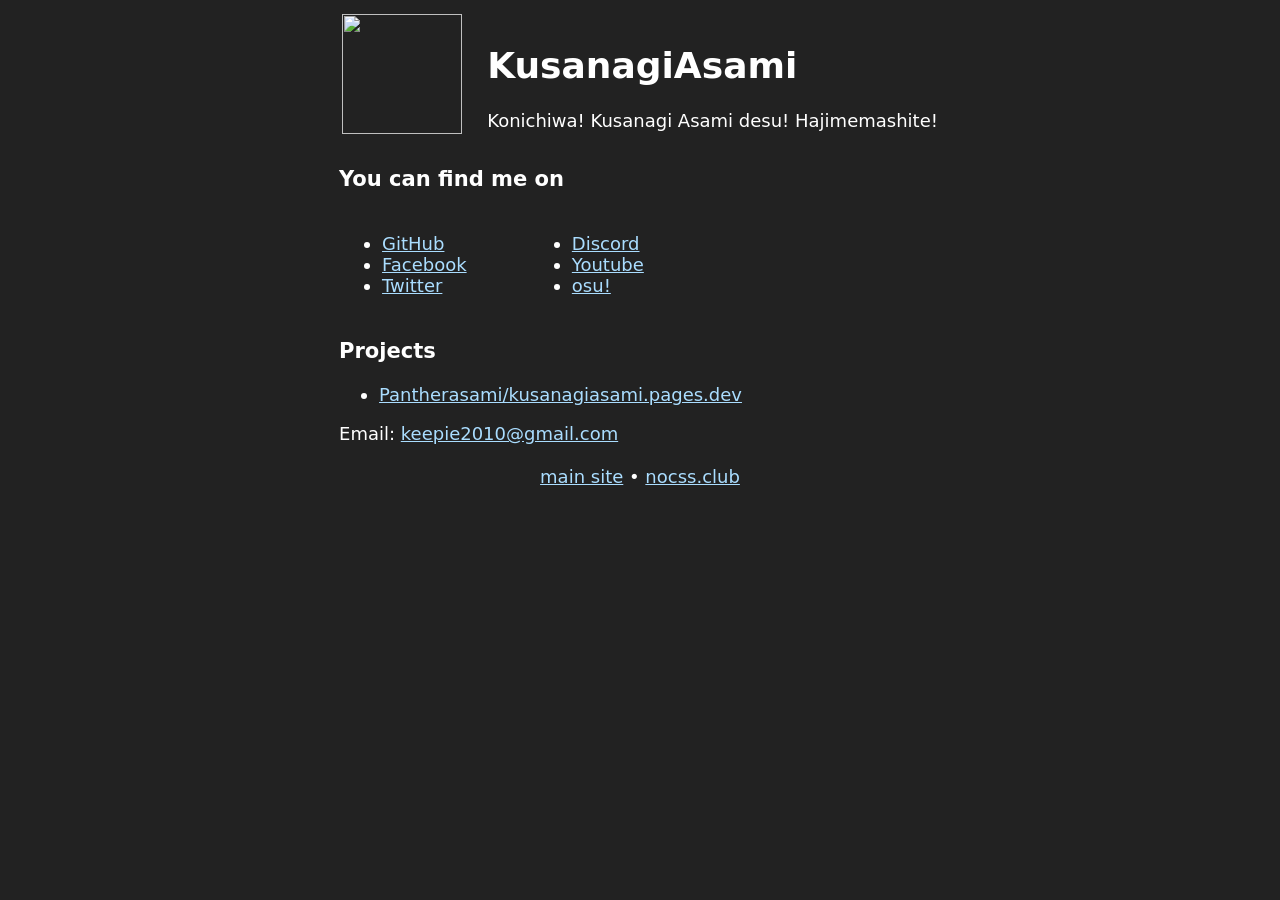
==== nocss.html @ 9248d1eb "changes v6" ====
<!DOCTYPE html>
<html lang="en" translate="no">

<head>
    <meta name="viewport" content="width=device-width, initial-scale=1">
    <title>KusanagiAsami (no-css)</title>
    <meta name="description" content="an epic no-css site">
    <meta name="theme-color" content="#00a9ff">
    <meta property="og:site_name" content="kusanagiasami.pages.dev">
    <meta property="og:image" content="https://github.com/Pantherasami.png">
    <link rel="canonical" href="https://kusanagiasami.pages.dev/nocss">
</head>

<body bgcolor="#222" link="#adf" vlink="#adf" alink="#77f">
    <font color="#fff" size="4" face="Inter,system-ui,sans-serif">
        <table align="center">
            <thead>
                <tr>
                    <td>
                        <table>
                            <tr>
                                <td>
                                    <img src="/avatar.avif" width="120" height="120">
                                </td>
                                <td>&nbsp;&nbsp;&nbsp;</td>
                                <td>
                                    <h1>KusanagiAsami</h1>
                                    <div>Konichiwa! Kusanagi Asami desu! Hajimemashite!</div>
                                </td>
                            </tr>
                        </table>
                    </td>
                </tr>
            </thead>
            <tbody>
                <tr>
                    <td>
                        <h3>You can find me on</h3>
                        <table>
                            <tr>
                                <td>
                                    <ul>
                                        <li>
                                            <a href="https://github.com/Pantherasami">GitHub</a>
                                        </li>
                                        <li>
                                            <a href="https://www.facebook.com/riming8550">Facebook</a>
                                        </li>
                                        <li>
                                            <a href="https://twitter.com/Pantherasami">Twitter</a>
                                        </li>
                                    </ul>
                                </td>
                                <td>&nbsp;&nbsp;&nbsp;&nbsp;&nbsp;&nbsp;&nbsp;&nbsp;&nbsp;&nbsp;</td>
                                <td>
                                    <ul>
                                        <li>
                                            <a href="https://discord.com/users/773176098552020993">Discord</a>
                                        </li>
                                        <li>
                                            <a href="https://www.youtube.com/@Pantherasami">Youtube</a>
                                        </li>
                                        <li>
                                            <a href="https://osu.ppy.sh/users/34846022">osu!</a>
                                        </li>
                                    </ul>
                                </td>
                            </tr>
                        </table>
                        <h3>Projects</h3>
                        <ul>
                            <li>
                                <a href="https://github.com/Pantherasami/kusanagiasami.pages.dev">Pantherasami/kusanagiasami.pages.dev</a>
                            </li>
                        </ul>
                        <div>Email: <a href="mailto:keepie2010@gmail.com">keepie2010@gmail.com</a></div>
                    </td>
                </tr>
            </tbody>
            <tfoot>
                <tr>
                    <td align="center">
                        <p><a href="/">main site</a> • <a href="https://nocss.club">nocss.club</a></p>
                    </td>
                </tr>
            </tfoot>
        </table>
    </font>
</body>

</html>
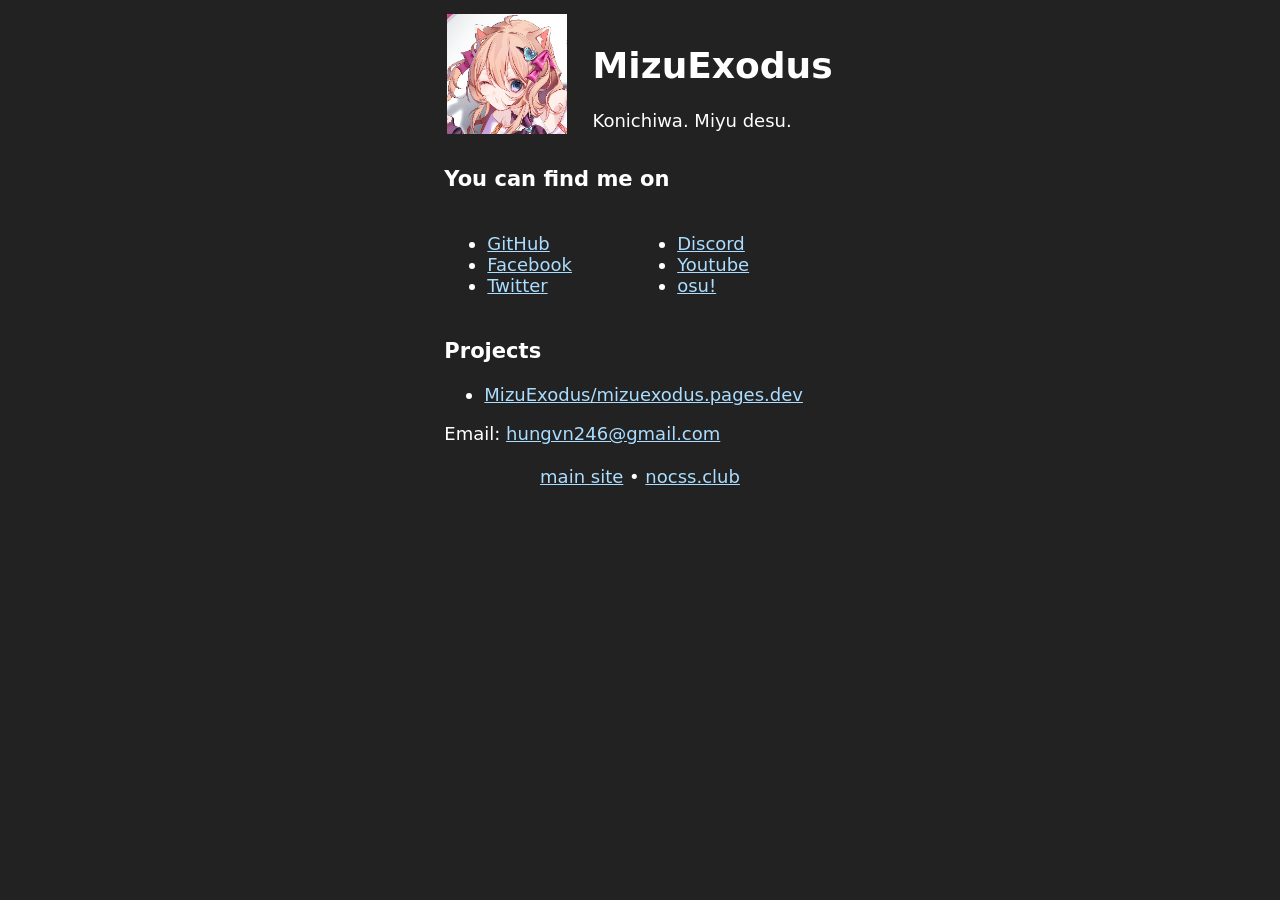
==== commit d828614f: "Delete" ====
--- a/nocss.html
+++ b/nocss.html
@@ -3,12 +3,12 @@
 
 <head>
     <meta name="viewport" content="width=device-width, initial-scale=1">
-    <title>KusanagiAsami (no-css)</title>
+    <title>MizuExodus (no-css)</title>
     <meta name="description" content="an epic no-css site">
     <meta name="theme-color" content="#00a9ff">
-    <meta property="og:site_name" content="kusanagiasami.pages.dev">
-    <meta property="og:image" content="https://github.com/Pantherasami.png">
-    <link rel="canonical" href="https://kusanagiasami.pages.dev/nocss">
+    <meta property="og:site_name" content="mizuexodus.pages.dev">
+    <meta property="og:image" content="https://github.com/MizuExodus.png">
+    <link rel="canonical" href="https://mizuexodus.pages.dev/nocss">
 </head>
 
 <body bgcolor="#222" link="#adf" vlink="#adf" alink="#77f">
@@ -24,8 +24,8 @@
                                 </td>
                                 <td>&nbsp;&nbsp;&nbsp;</td>
                                 <td>
-                                    <h1>KusanagiAsami</h1>
-                                    <div>Konichiwa! Kusanagi Asami desu! Hajimemashite!</div>
+                                    <h1>MizuExodus</h1>
+                                    <div>Konichiwa. Miyu desu.</div>
                                 </td>
                             </tr>
                         </table>
@@ -41,13 +41,13 @@
                                 <td>
                                     <ul>
                                         <li>
-                                            <a href="https://github.com/Pantherasami">GitHub</a>
+                                            <a href="https://github.com/mizuexodus">GitHub</a>
                                         </li>
                                         <li>
-                                            <a href="https://www.facebook.com/riming8550">Facebook</a>
+                                            <a href="https://www.facebook.com/mizuexodus">Facebook</a>
                                         </li>
                                         <li>
-                                            <a href="https://twitter.com/Pantherasami">Twitter</a>
+                                            <a href="https://twitter.com/mizuexodus1">Twitter</a>
                                         </li>
                                     </ul>
                                 </td>
@@ -55,13 +55,13 @@
                                 <td>
                                     <ul>
                                         <li>
-                                            <a href="https://discord.com/users/773176098552020993">Discord</a>
+                                            <a href="https://discord.com/users/871407667501994015">Discord</a>
                                         </li>
                                         <li>
-                                            <a href="https://www.youtube.com/@Pantherasami">Youtube</a>
+                                            <a href="https://www.youtube.com/@MizuExodus">Youtube</a>
                                         </li>
                                         <li>
-                                            <a href="https://osu.ppy.sh/users/34846022">osu!</a>
+                                            <a href="https://osu.ppy.sh/users/31474111">osu!</a>
                                         </li>
                                     </ul>
                                 </td>
@@ -70,10 +70,10 @@
                         <h3>Projects</h3>
                         <ul>
                             <li>
-                                <a href="https://github.com/Pantherasami/kusanagiasami.pages.dev">Pantherasami/kusanagiasami.pages.dev</a>
+                                <a href="https://github.com/MizuExodus/mizuexodus.pages.dev">MizuExodus/mizuexodus.pages.dev</a>
                             </li>
                         </ul>
-                        <div>Email: <a href="mailto:keepie2010@gmail.com">keepie2010@gmail.com</a></div>
+                        <div>Email: <a href="mailto:hungvn246@gmail.com">hungvn246@gmail.com</a></div>
                     </td>
                 </tr>
             </tbody>
